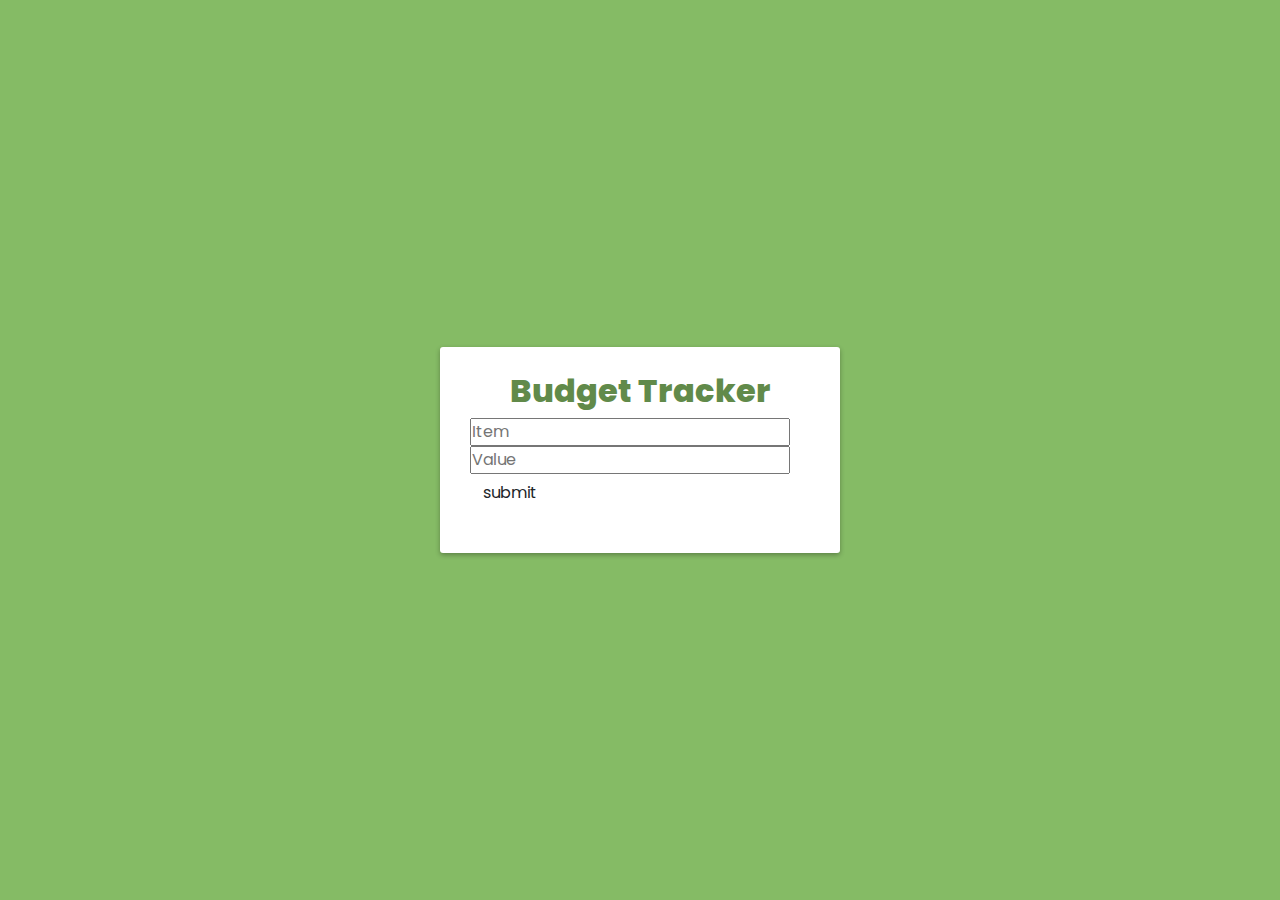
==== src/Budget/budget.html @ ee718adc "renamed file" ====
<!DOCTYPE html>
<html lang="en">
<head>
    <meta charset="UTF-8">
    <meta http-equiv="X-UA-Compatible" content="IE=edge">
    <meta name="viewport" content="width=device-width, initial-scale=1.0">
    <link rel="stylesheet" href="https://cdnjs.cloudflare.com/ajax/libs/font-awesome/4.7.0/css/font-awesome.min.css">
    <link rel="stylesheet" href="https://cdn.jsdelivr.net/npm/bootstrap@4.3.1/dist/css/bootstrap.min.css" integrity="sha384-ggOyR0iXCbMQv3Xipma34MD+dH/1fQ784/j6cY/iJTQUOhcWr7x9JvoRxT2MZw1T" crossorigin="anonymous">
    <link rel="stylesheet" type="text/css" href="style.css">
    <script src="https://code.jquery.com/jquery-3.3.1.slim.min.js" integrity="sha384-q8i/X+965DzO0rT7abK41JStQIAqVgRVzpbzo5smXKp4YfRvH+8abtTE1Pi6jizo" crossorigin="anonymous"></script>
<script src="https://cdn.jsdelivr.net/npm/popper.js@1.14.7/dist/umd/popper.min.js" integrity="sha384-UO2eT0CpHqdSJQ6hJty5KVphtPhzWj9WO1clHTMGa3JDZwrnQq4sF86dIHNDz0W1" crossorigin="anonymous"></script>
<script src="https://cdn.jsdelivr.net/npm/bootstrap@4.3.1/dist/js/bootstrap.min.js" integrity="sha384-JjSmVgyd0p3pXB1rRibZUAYoIIy6OrQ6VrjIEaFf/nJGzIxFDsf4x0xIM+B07jRM" crossorigin="anonymous"></script>
<script src="https://maxcdn.booststrapcdn.com/bootstrap/3.3.7/js/bootstrap.min.js"></script>    
    <title>Budget Tracker</title>
</head>
<body>
    <div class="wrapper">
        <h2 class="title">Budget Tracker</h2>
        <div class="inputField">
            <input type="text" id="taskValue" placeholder="Item">
            <input type="number" id="budgetNum" placeholder="Value">
            <button type="submit" id="addBtn" class="btn">submit</button>
        </div>
        <div clas="content">
            <ul id="tasks">
    
            </ul>

        </div>

<!-- Modal -->
<div id="myModal" class="modal fade" role="dialog">
  <div class="modal-dialog">

    <!-- Modal content-->
    <div class="modal-content">
      <div class="modal-header">
        <button type="button" class="close" data-dismiss="modal">&times;</button>
        <h4 class="modal-title">Modal Header</h4>
      </div>
      <div class="modal-body">
          <div>
              <label>Item</label>
              <input type="text" id="Item" class="form-control">
          </div> 
          <div>
            <label>Value</label>
            <input type="number" id="value" class="form-control">
          </div>
          <input type="hidden" id="itemId" class="form-control">
        
      </div>
      <div class="modal-footer">
        <button type="button" data-dismiss="modal" id="save" class="btn btn-primary pull-right">Update</a> 
        <button type="button" class="btn btn-default" data-dismiss="modal">Close</button>
      </div>
    </div>

  </div>
</div>

    </div>

    <script src="https://code.jquery.com/jquery-3.5.1.min.js"></script>
    <script>

        $(document).ready(function() {
            // Show Budget List
            function loadBudget() {
                $.ajax({
                url: "show-budget.php",
                type: "POST",
                success: function(data) {
                    $("#tasks").html(data);

                }
                
                });
            }

            loadBudget();

            $("#addBtn").on("click", function(e) {
                e.preventDefault();

                var task = $("#taskValue").val();
                var num = $("#budgetNum").val();

            $.ajax({
                url: "add-budget.php",
                type:"POST",
                data: {task: task, num: num},
                success: function(data){
                    if (data == 1) {
                        loadBudget();
                        alert('Budget added successfully.');
                    }
                }
                    });
            });

            $(document).on("click", "#removeBtn", function(e) {
                e.preventDefault();
                var id = $(this).data('id');

                $.ajax({
                    url: "remove-budget.php",
                    type: "POST",
                    data: {id: id},
                    success: function(data) {
                        if (data == 1) {
                            alert("Something went wrong. Please try again.")
                        }
                        else {
                            loadBudget();
                            alert("Budget deleted succesfully")
                        }
                    }
                });
            });

            $(document).on("click", "i[data-role=update]", function(e) {
                var id = $(this).data('id');
                $('#itemId').val(id);
            });

            $('#save').click(function(){
                var id = $('#itemId').val();
                var item = $('#Item').val();
                var value = $('#value').val();

                $.ajax({
                    url: "edit-budget.php",
                    method: 'post',
                    data: {id:id, item:item, value:value},
                    success: function(data) {
                        if (data == 1) {
                            alert("Something went wrong. Please try again.")
                        }
                        else {
                            loadBudget();
                            alert("Budget updated")
                        }
                    }
                });
            });

        });
    </script>
    
</body>
</html>
---- src/Budget/style.css ----
@import url('https://fonts.googleapis.com/css2?family=Poppins:ital,wght@0,100;0,200;0,300;0,400;0,500;0,600;0,700;0,800;0,900;1,100;1,200;1,300;1,400;1,500;1,600;1,700;1,800;1,900&display=swap');

* {
    margin: 0;
    padding: 0;
    box-sizing: border-box;
    font-family: 'Poppins', sans-serif;
}

body {
    width: 100%;
    min-height: 100vh;
    background: #85bb65;
    display: flex;
    justify-content: center;
    align-items: center;
}

.wrapper {
    padding: 25px 30px;
    background: #FFF;
    box-shadow: 0 2px 5px rgba(0,0,0,.3);
    width: 400px;
    border-radius: 3px;
    margin: 20px;
}

.wrapper .title {
    font-weight: 800;
    text-align: center;
    font-size: 2rem;
    color: #618a4a;
}
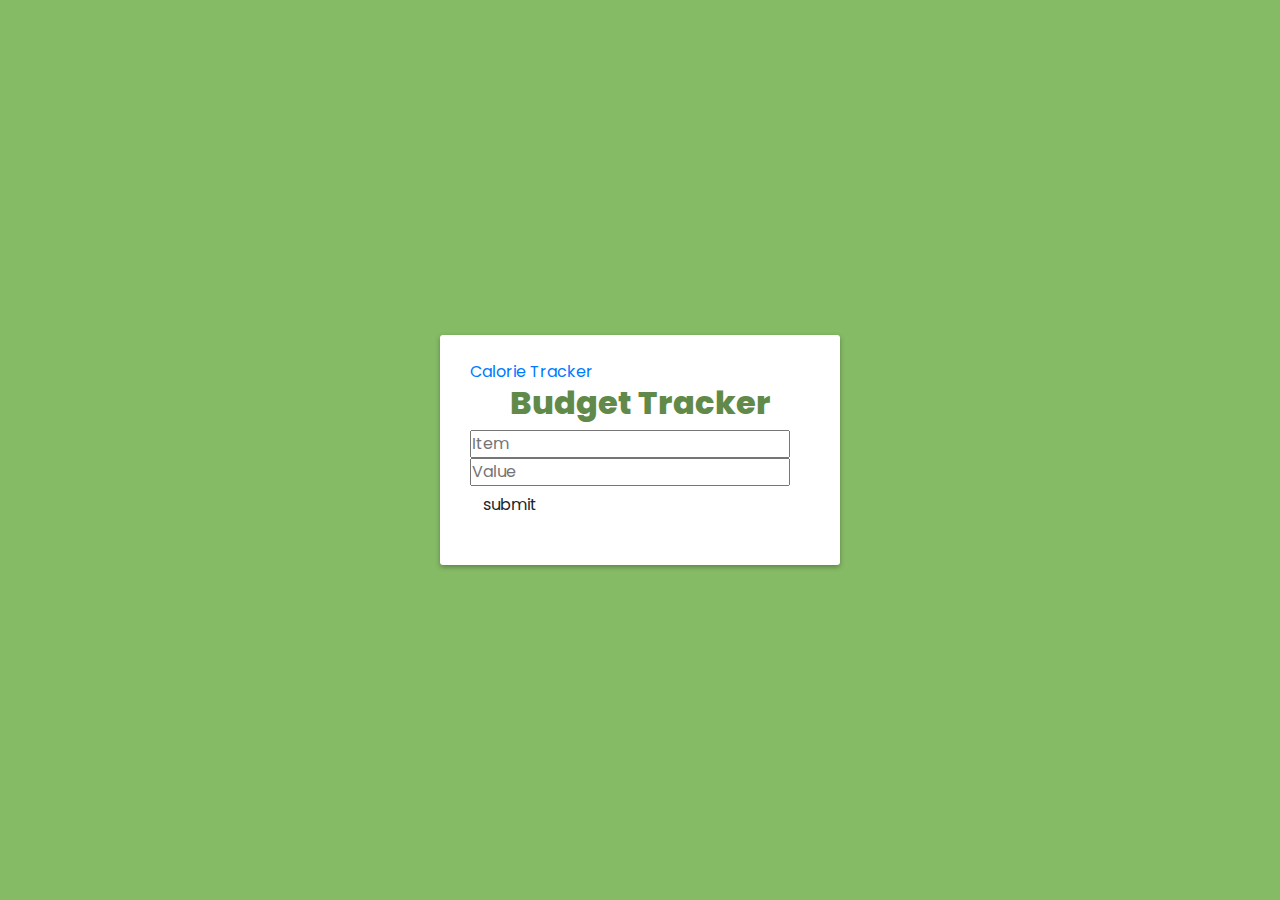
==== commit 3c2bc01c: "your mom" ====
--- a/src/Budget/budget.html
+++ b/src/Budget/budget.html
@@ -15,6 +15,8 @@
 </head>
 <body>
     <div class="wrapper">
+        <a href="../index.html">Calorie Tracker</a>
+        <br>
         <h2 class="title">Budget Tracker</h2>
         <div class="inputField">
             <input type="text" id="taskValue" placeholder="Item">
@@ -36,7 +38,7 @@
     <div class="modal-content">
       <div class="modal-header">
         <button type="button" class="close" data-dismiss="modal">&times;</button>
-        <h4 class="modal-title">Modal Header</h4>
+        <h4 class="modal-title">Update Budget</h4>
       </div>
       <div class="modal-body">
           <div>
@@ -93,7 +95,6 @@
                 success: function(data){
                     if (data == 1) {
                         loadBudget();
-                        alert('Budget added successfully.');
                     }
                 }
                     });
@@ -109,11 +110,9 @@
                     data: {id: id},
                     success: function(data) {
                         if (data == 1) {
-                            alert("Something went wrong. Please try again.")
                         }
                         else {
                             loadBudget();
-                            alert("Budget deleted succesfully")
                         }
                     }
                 });
@@ -135,11 +134,9 @@
                     data: {id:id, item:item, value:value},
                     success: function(data) {
                         if (data == 1) {
-                            alert("Something went wrong. Please try again.")
                         }
                         else {
                             loadBudget();
-                            alert("Budget updated")
                         }
                     }
                 });
